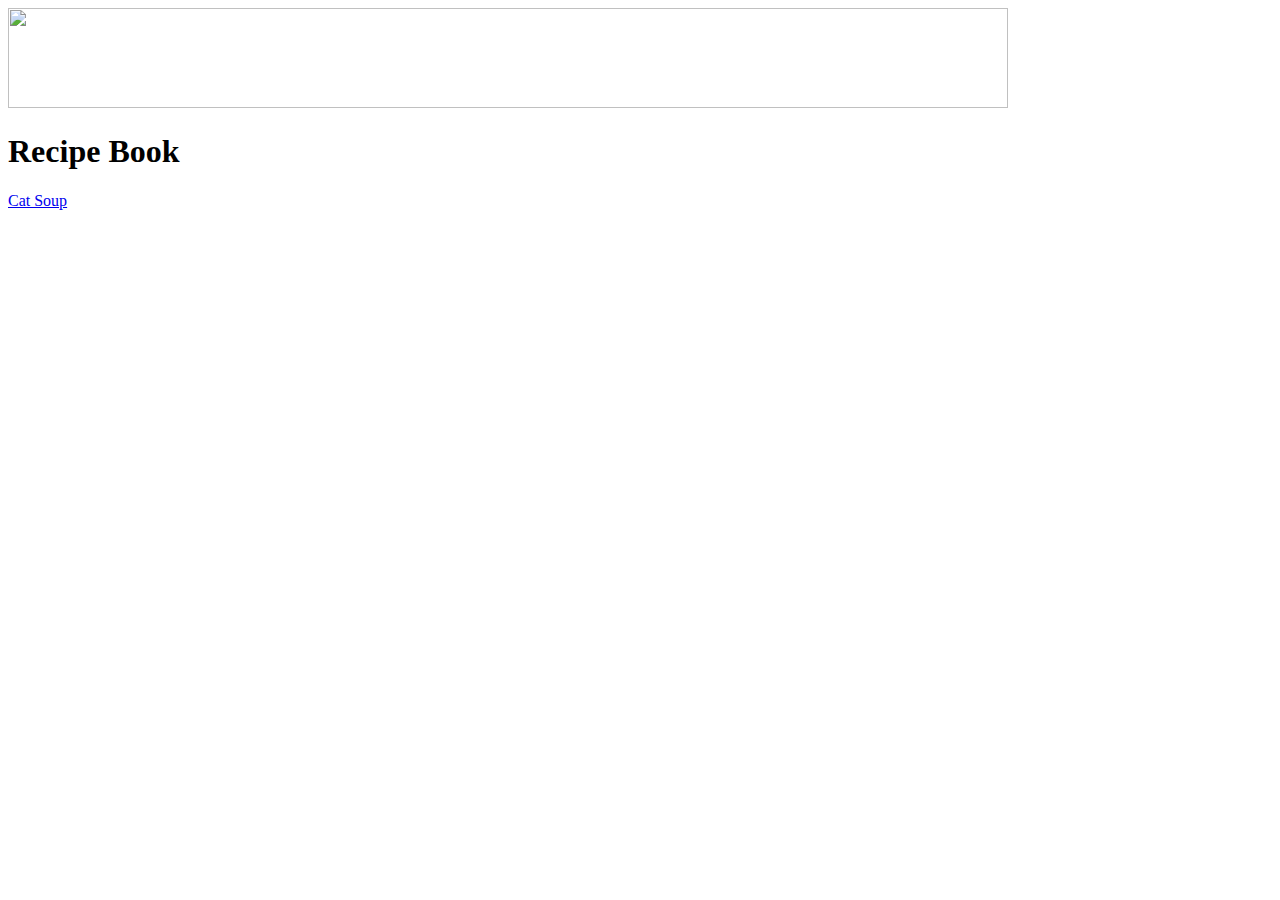
==== index.html @ 41e920d0 "Add CatSoup & Index.html" ====
<!DOCTYPE html>

<head lang="en">
  <meta charset="UTF-8" />
  <title>Recipe Book</title>
</head>

<body>
    <img src="./img/chef.jpeg" height = "100" width = "1000">
  <h1>Recipe Book</h1>
  
  <p>
    <a href = "./pages/catsoup.html"> Cat Soup </a>
    
</p>
  
</body>
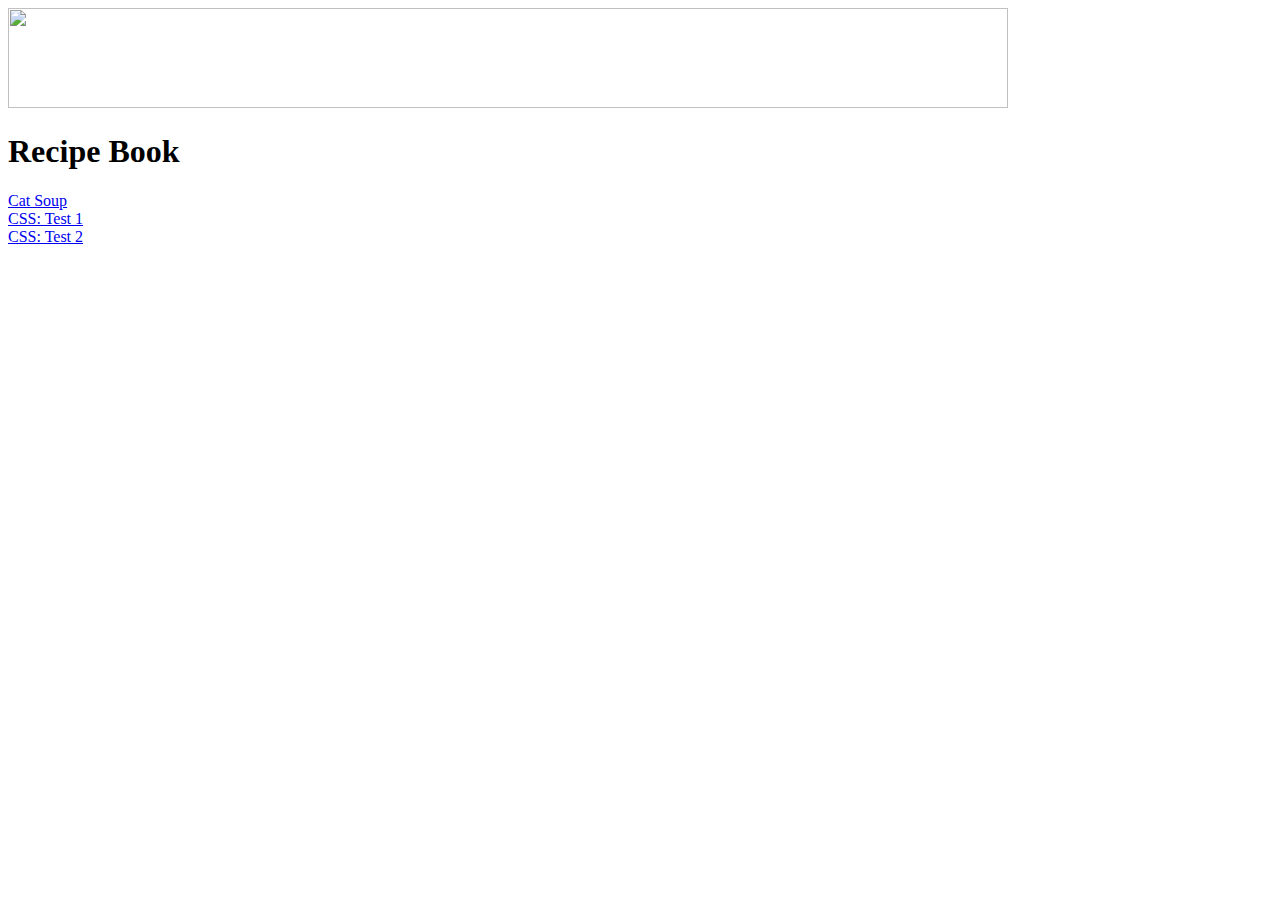
==== commit 67e4f4a6: "Fix the Typo in Link" ====
--- a/index.html
+++ b/index.html
@@ -9,10 +9,20 @@
     <img src="./img/chef.jpeg" height = "100" width = "1000">
   <h1>Recipe Book</h1>
   
-  <p>
-    <a href = "./pages/catsoup.html"> Cat Soup </a>
+
+    <div>
+        <a href = "./pages/catsoup.html"> Cat Soup </a>
+    </div>
+
+    <div>
+        <a href = "./pages/css-methods1/css-methods-001.html"> CSS: Test 1</a>
+    </div>
     
-</p>
+    <div>
+        <a href = "./pages/css-methods2/css-methods-002.html"> CSS: Test 2</a>
+    </div>
+    
+
   
 </body>
 
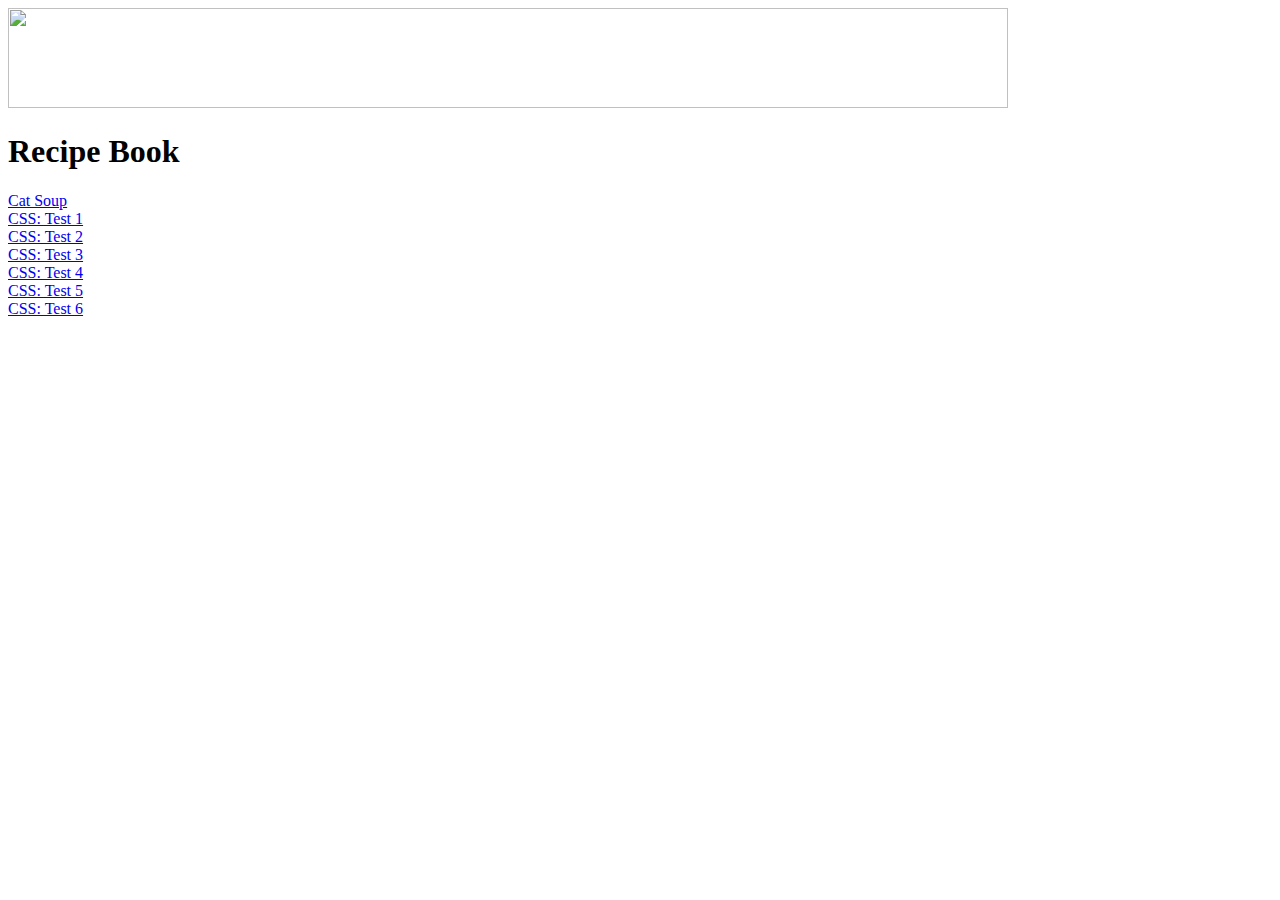
==== commit 411fa953: "Add More Pages" ====
--- a/index.html
+++ b/index.html
@@ -21,8 +21,21 @@
     <div>
         <a href = "./pages/css-methods2/css-methods-002.html"> CSS: Test 2</a>
     </div>
-    
 
-  
+    <div>
+      <a href = "./pages/css-methods3/css-methods-003.html"> CSS: Test 3</a>
+    </div>
+
+    <div>
+      <a href = "./pages/css-methods4/css-methods-004.html"> CSS: Test 4</a>
+    </div>
+
+    <div>
+      <a href = "./pages/css-methods5/css-methods-005.html"> CSS: Test 5</a>
+    </div>
+
+    <div>
+      <a href = "./pages/css-methods6/css-methods-006.html"> CSS: Test 6</a>
+    </div>
 </body>
 
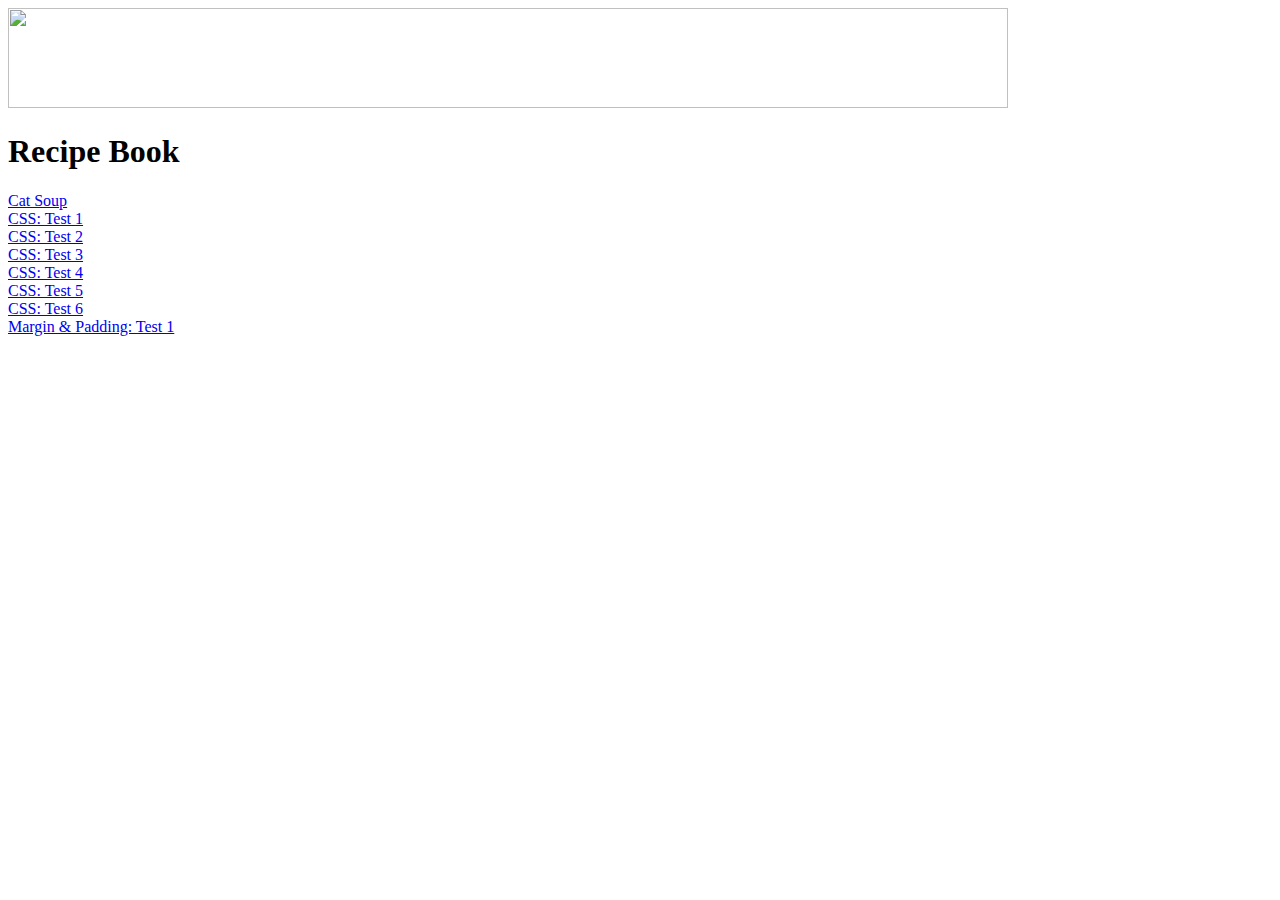
==== commit 54bdf916: "Update index.html" ====
--- a/index.html
+++ b/index.html
@@ -37,5 +37,9 @@
     <div>
       <a href = "./pages/css-methods6/css-methods-006.html"> CSS: Test 6</a>
     </div>
+
+    <div>
+      <a href = "./pages/margin-and-padding1/margin.html"> Margin & Padding: Test 1</a>
+    </div>
 </body>
 
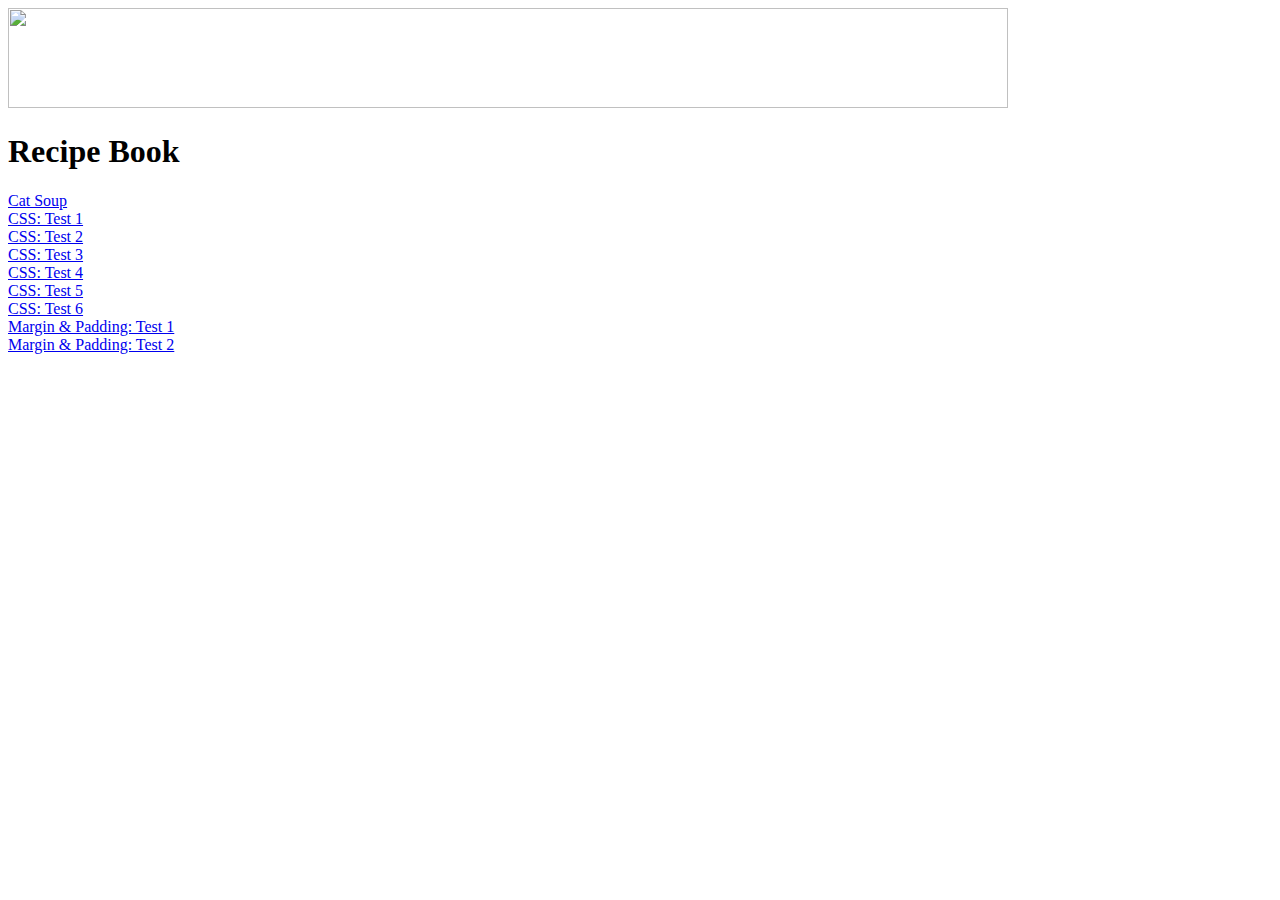
==== commit ce426645: "Update index.html to add table of content" ====
--- a/index.html
+++ b/index.html
@@ -41,5 +41,9 @@
     <div>
       <a href = "./pages/margin-and-padding1/margin.html"> Margin & Padding: Test 1</a>
     </div>
+
+    <div>
+      <a href = "./pages/margin-and-padding2/margin.html"> Margin & Padding: Test 2</a>
+    </div>
 </body>
 
